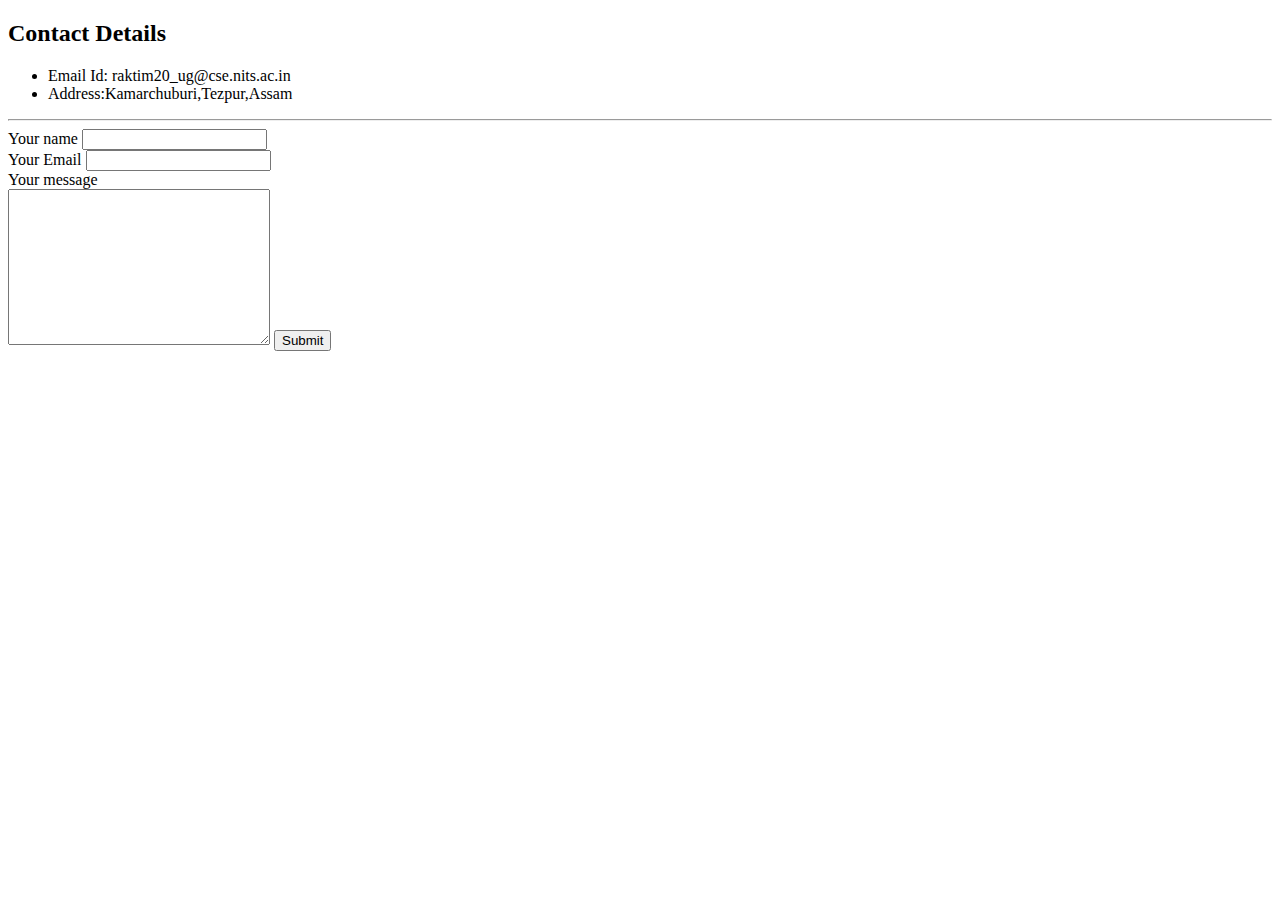
==== contact.html @ 0f54a89b "Added initial cv website files" ====
<!DOCTYPE html>
<html lang="en">
<head>
    <meta charset="UTF-8">
    <meta http-equiv="X-UA-Compatible" content="IE=edge">
    <meta name="viewport" content="width=device-width, initial-scale=1.0">
    <title>Contact Details</title>
</head>
<body>
    <h2>Contact Details</h2>
    <ul>
        <li>Email Id: raktim20_ug@cse.nits.ac.in</li>
        <li>Address:Kamarchuburi,Tezpur,Assam</li>
    </ul>
    <hr>
    <form action="mailto:bhuyanraktim20@gmail.com" method="post" enctype="text/plain">
        <label >Your name</label>
        <input type="text" name="Your Name:">
        <!-- <input type="color" name="" id=""> -->
        <br>
        <!-- <label>Do you want to sign up for Email List?</label> -->
        <!-- <input type="checkbox" name="" id=""> -->
        <label >Your Email</label>
        <input type="email" name="Your Email:">
        <br>
        <label >Your message</label><br>
        <textarea name="Your Message :" id="" cols="30" rows="10"></textarea>
        <!-- <label >Password</label> -->
        <!-- <input type="password" name="" id=""> -->
        <input type="submit" name="" id="">
    </form>
</body>
</html>
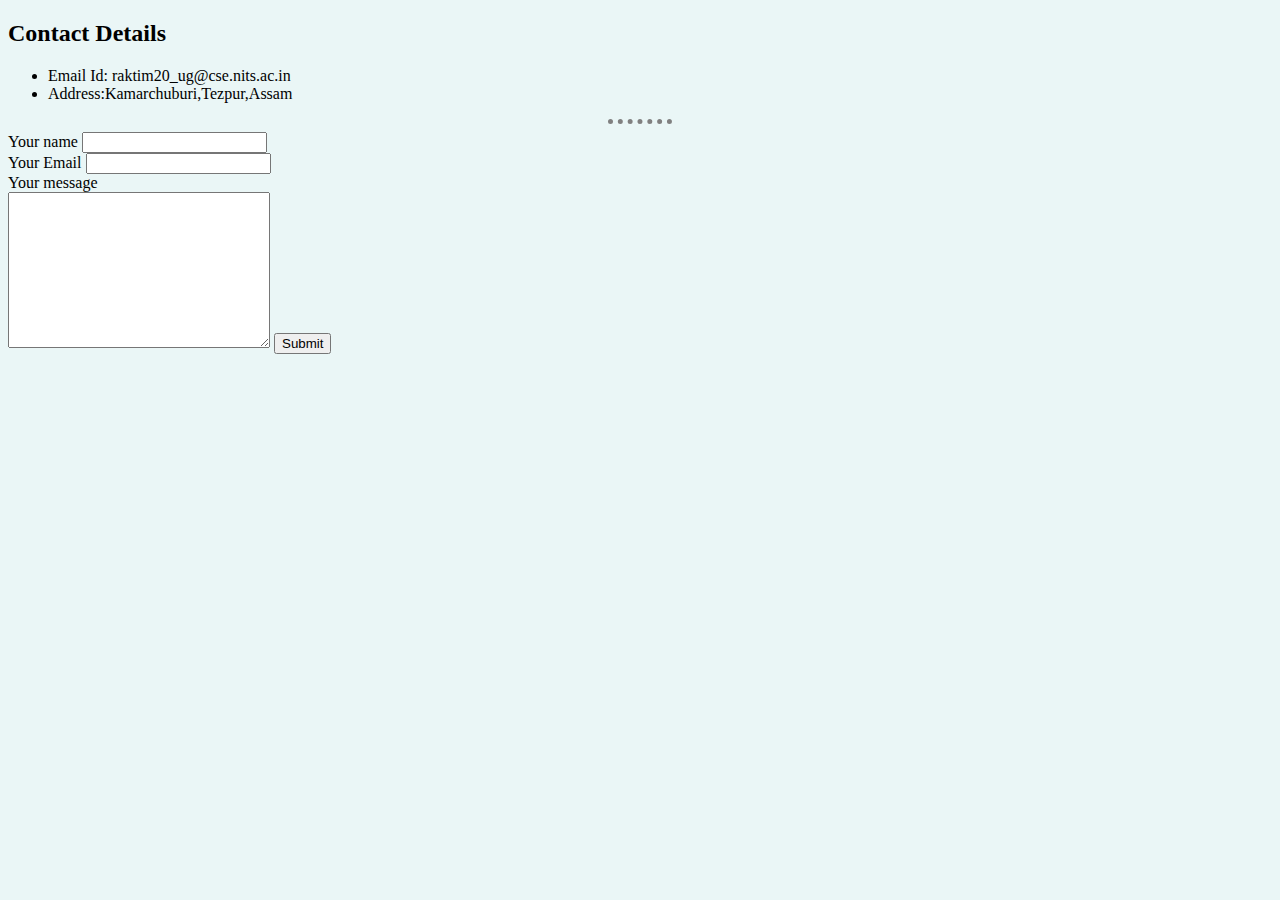
==== commit 52fa272c: "added css" ====
--- a/contact.html
+++ b/contact.html
@@ -1,33 +1,34 @@
-<!DOCTYPE html>
-<html lang="en">
-<head>
-    <meta charset="UTF-8">
-    <meta http-equiv="X-UA-Compatible" content="IE=edge">
-    <meta name="viewport" content="width=device-width, initial-scale=1.0">
-    <title>Contact Details</title>
-</head>
-<body>
-    <h2>Contact Details</h2>
-    <ul>
-        <li>Email Id: raktim20_ug@cse.nits.ac.in</li>
-        <li>Address:Kamarchuburi,Tezpur,Assam</li>
-    </ul>
-    <hr>
-    <form action="mailto:bhuyanraktim20@gmail.com" method="post" enctype="text/plain">
-        <label >Your name</label>
-        <input type="text" name="Your Name:">
-        <!-- <input type="color" name="" id=""> -->
-        <br>
-        <!-- <label>Do you want to sign up for Email List?</label> -->
-        <!-- <input type="checkbox" name="" id=""> -->
-        <label >Your Email</label>
-        <input type="email" name="Your Email:">
-        <br>
-        <label >Your message</label><br>
-        <textarea name="Your Message :" id="" cols="30" rows="10"></textarea>
-        <!-- <label >Password</label> -->
-        <!-- <input type="password" name="" id=""> -->
-        <input type="submit" name="" id="">
-    </form>
-</body>
+<!DOCTYPE html>
+<html lang="en">
+<head>
+    <meta charset="UTF-8">
+    <meta http-equiv="X-UA-Compatible" content="IE=edge">
+    <meta name="viewport" content="width=device-width, initial-scale=1.0">
+    <title>Contact Details</title>
+    <link rel="stylesheet" href="CSS/styles.css">
+</head>
+<body>
+    <h2>Contact Details</h2>
+    <ul>
+        <li>Email Id: raktim20_ug@cse.nits.ac.in</li>
+        <li>Address:Kamarchuburi,Tezpur,Assam</li>
+    </ul>
+    <hr>
+    <form action="mailto:bhuyanraktim20@gmail.com" method="post" enctype="text/plain">
+        <label >Your name</label>
+        <input type="text" name="Your Name:">
+        <!-- <input type="color" name="" id=""> -->
+        <br>
+        <!-- <label>Do you want to sign up for Email List?</label> -->
+        <!-- <input type="checkbox" name="" id=""> -->
+        <label >Your Email</label>
+        <input type="email" name="Your Email:">
+        <br>
+        <label >Your message</label><br>
+        <textarea name="Your Message :" id="" cols="30" rows="10"></textarea>
+        <!-- <label >Password</label> -->
+        <!-- <input type="password" name="" id=""> -->
+        <input type="submit" name="" id="">
+    </form>
+</body>
 </html>--- a/CSS/styles.css
+++ b/CSS/styles.css
@@ -0,0 +1,17 @@
+body{
+    background-color:#EAF6F6;
+}
+hr{
+    border-style:none;
+    border-top-style: dotted;
+    border-color:grey;
+    border-width: 5px;
+    width: 5%;
+
+}
+h1{
+    color:#66BFBF;
+}
+h3{
+    color:#66BFBF;
+}